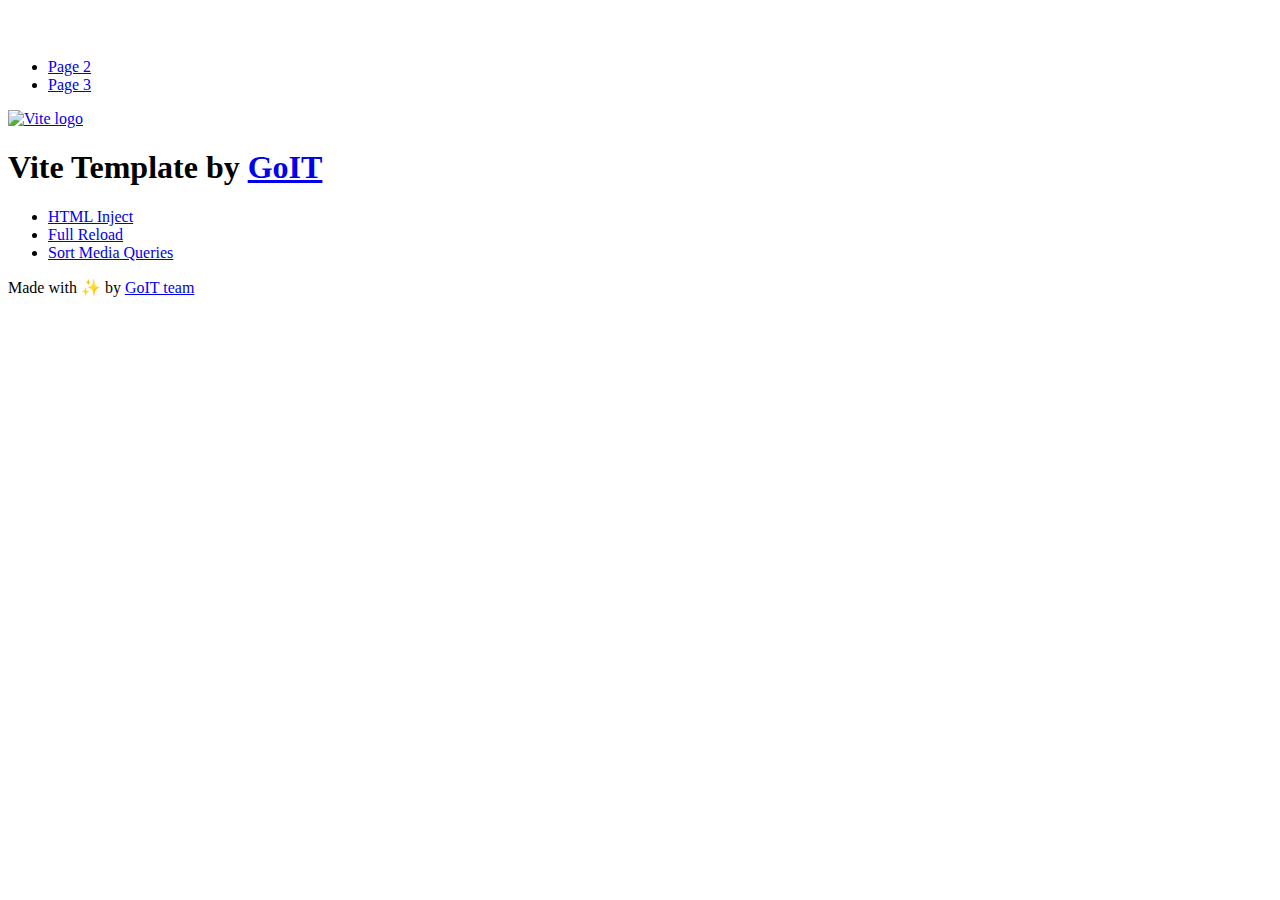
==== index.html @ 61f71ecf "Deploying to gh-pages from @ ivan-aleka/goit-js-hw-12@c25e6f3953f1cc261e9c3ea5163f58b9a5ed25ab 🚀" ====
<!DOCTYPE html>
<html lang="en">
  <head>
    <meta charset="UTF-8" />
    <link rel="icon" type="image/svg+xml" href="/goit-js-hw-12/favicon.svg" />
    <meta name="viewport" content="width=device-width, initial-scale=1.0" />
    <title>Vanilla App Template</title>
    <script type="module" crossorigin src="/goit-js-hw-12/index.js"></script>
    <link rel="stylesheet" crossorigin href="/goit-js-hw-12/assets/styles-DvPDDfy5.css">
  </head>
  <body>
    <header class="header">
  <div class="container">
    <nav class="nav">
      <a class="nav-logo" href="./index.html" aria-label="Site logo">
        <svg class="nav-logo-icon" width="100" height="30">
          <use href="/goit-js-hw-12/assets/sprite-E8vg0sBb.svg#logo"></use>
        </svg>
      </a>
      <ul class="nav-list">
        <li class="nav-item">
          <a class="nav-link {=$highlight-act}" href="./page-2.html">Page 2</a>
        </li>
        <li class="nav-item">
          <a class="nav-link {=$highlight-curr}" href="./page-3.html">Page 3</a>
        </li>
      </ul>
    </nav>
  </div>
</header>


    <main>
      <!-- Loads the specified .html file -->
      <section class="vite-promo">
  <div class="container">
    <div class="vite-promo-thumb">
      <a
        class="vite-promo-link"
        href="https://vitejs.dev/"
        target="_blank"
        rel="noopener noreferrer"
        aria-label="Link to Vite official website"
        title="Vite.js  build tool"
      >
        <!-- Path to images as from index.html file -->
        <img
          class="pic"
          src="/goit-js-hw-12/assets/vite-logo-9o_aqrTe.png"
          alt="Vite logo"
          width="640"
          height="640"
        />
      </a>
    </div>
    <h1 class="main-title">
      <span class="main-title-gradient">Vite</span>
      Template by
      <a
        class="main-title-link"
        href="https://github.com/goitacademy/vanilla-app-template"
        target="_blank"
        rel="noopener noreferrer"
      >
        GoIT
      </a>
    </h1>
  </div>
</section>

      <article class="badges">
  <div class="container">
    <ul class="badges-list">
      <li class="badges-item">
        <a
          class="badges-link"
          href="https://www.npmjs.com/package/vite-plugin-html-inject"
          target="_blank"
          rel="noopener noreferrer"
        >
          HTML Inject
        </a>
      </li>
      <li class="badges-item">
        <a
          class="badges-link"
          href="https://www.npmjs.com/package/vite-plugin-full-reload"
          target="_blank"
          rel="noopener noreferrer"
        >
          Full Reload
        </a>
      </li>
      <li class="badges-item">
        <a
          class="badges-link"
          href="https://www.npmjs.com/package/postcss-sort-media-queries"
          target="_blank"
          rel="noopener noreferrer"
        >
          Sort Media Queries
        </a>
      </li>
    </ul>
  </div>
</article>

    </main>

    <footer class="footer">
  <div class="container">
    <p class="footer-desc">
      Made with ✨ by
      <a
        class="footer-link"
        href="https://goit.global/ua/"
        target="_blank"
        rel="noopener noreferrer"
      >
        GoIT team
      </a>
    </p>
  </div>
</footer>


  </body>
</html>
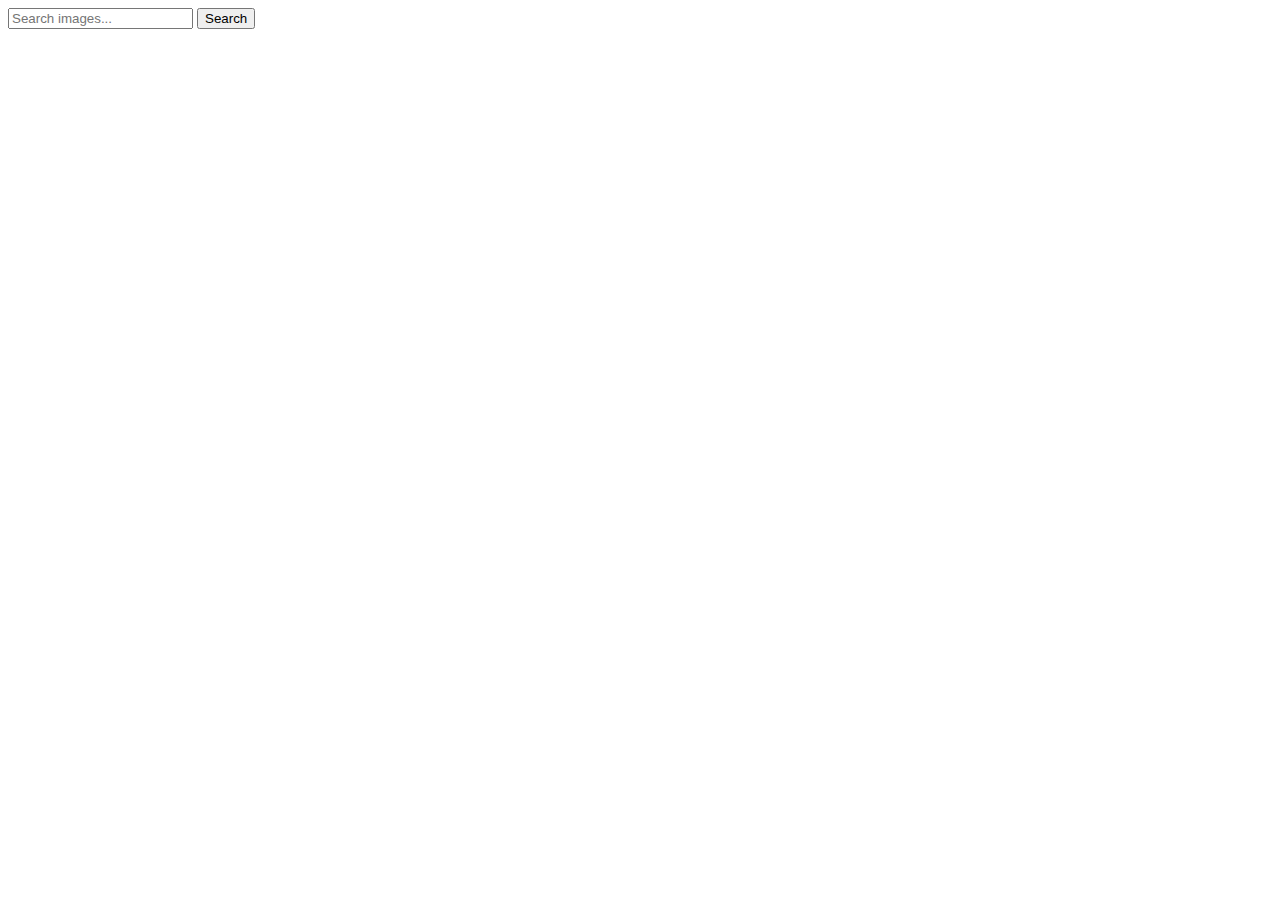
==== commit 76cc54d0: "Deploying to gh-pages from @ ivan-aleka/goit-js-hw-12@48152f86212569e7cf4f1dd76e11f157e89ad820 🚀" ====
--- a/index.html
+++ b/index.html
@@ -4,125 +4,40 @@
     <meta charset="UTF-8" />
     <link rel="icon" type="image/svg+xml" href="/goit-js-hw-12/favicon.svg" />
     <meta name="viewport" content="width=device-width, initial-scale=1.0" />
-    <title>Vanilla App Template</title>
+    <title>goit-js-hw-11</title>
+    <link rel="preconnect" href="https://fonts.googleapis.com" />
+    <link rel="preconnect" href="https://fonts.gstatic.com" crossorigin />
+    <link
+      href="https://fonts.googleapis.com/css2?family=Montserrat:wght@400;600&display=swap"
+      rel="stylesheet"
+    />
     <script type="module" crossorigin src="/goit-js-hw-12/index.js"></script>
-    <link rel="stylesheet" crossorigin href="/goit-js-hw-12/assets/styles-DvPDDfy5.css">
+    <link rel="modulepreload" crossorigin href="/goit-js-hw-12/assets/vendor-DBMDmZZa.js">
+    <link rel="stylesheet" crossorigin href="/goit-js-hw-12/assets/vendor-DkczhqSJ.css">
+    <link rel="stylesheet" crossorigin href="/goit-js-hw-12/assets/index-BzuEH5ZR.css">
   </head>
   <body>
-    <header class="header">
-  <div class="container">
-    <nav class="nav">
-      <a class="nav-logo" href="./index.html" aria-label="Site logo">
-        <svg class="nav-logo-icon" width="100" height="30">
-          <use href="/goit-js-hw-12/assets/sprite-E8vg0sBb.svg#logo"></use>
-        </svg>
-      </a>
-      <ul class="nav-list">
-        <li class="nav-item">
-          <a class="nav-link {=$highlight-act}" href="./page-2.html">Page 2</a>
-        </li>
-        <li class="nav-item">
-          <a class="nav-link {=$highlight-curr}" href="./page-3.html">Page 3</a>
-        </li>
-      </ul>
-    </nav>
-  </div>
-</header>
-
-
-    <main>
-      <!-- Loads the specified .html file -->
-      <section class="vite-promo">
-  <div class="container">
-    <div class="vite-promo-thumb">
-      <a
-        class="vite-promo-link"
-        href="https://vitejs.dev/"
-        target="_blank"
-        rel="noopener noreferrer"
-        aria-label="Link to Vite official website"
-        title="Vite.js  build tool"
-      >
-        <!-- Path to images as from index.html file -->
-        <img
-          class="pic"
-          src="/goit-js-hw-12/assets/vite-logo-9o_aqrTe.png"
-          alt="Vite logo"
-          width="640"
-          height="640"
+    <div class="container">
+      <form class="search-form js-search-form">
+        <input
+          class="search-input js-search-input"
+          type="text"
+          name="user_query"
+          required
+          placeholder="Search images..."
         />
-      </a>
+        <button class="search-btn" type="submit">Search</button>
+      </form>
     </div>
-    <h1 class="main-title">
-      <span class="main-title-gradient">Vite</span>
-      Template by
-      <a
-        class="main-title-link"
-        href="https://github.com/goitacademy/vanilla-app-template"
-        target="_blank"
-        rel="noopener noreferrer"
-      >
-        GoIT
-      </a>
-    </h1>
-  </div>
-</section>
-
-      <article class="badges">
-  <div class="container">
-    <ul class="badges-list">
-      <li class="badges-item">
-        <a
-          class="badges-link"
-          href="https://www.npmjs.com/package/vite-plugin-html-inject"
-          target="_blank"
-          rel="noopener noreferrer"
-        >
-          HTML Inject
-        </a>
-      </li>
-      <li class="badges-item">
-        <a
-          class="badges-link"
-          href="https://www.npmjs.com/package/vite-plugin-full-reload"
-          target="_blank"
-          rel="noopener noreferrer"
-        >
-          Full Reload
-        </a>
-      </li>
-      <li class="badges-item">
-        <a
-          class="badges-link"
-          href="https://www.npmjs.com/package/postcss-sort-media-queries"
-          target="_blank"
-          rel="noopener noreferrer"
-        >
-          Sort Media Queries
-        </a>
-      </li>
-    </ul>
-  </div>
-</article>
-
-    </main>
-
-    <footer class="footer">
-  <div class="container">
-    <p class="footer-desc">
-      Made with ✨ by
-      <a
-        class="footer-link"
-        href="https://goit.global/ua/"
-        target="_blank"
-        rel="noopener noreferrer"
-      >
-        GoIT team
-      </a>
-    </p>
-  </div>
-</footer>
-
-
+    <div class="loader" style="display: none">
+      Loading images, please wait...
+    </div>
+    <div class="gallery"></div>
+    <button class="load-more" type="submit" style="display: none">
+      Load more
+    </button>
+    <div class="loader" style="display: none">
+      Loading images, please wait...
+    </div>
   </body>
 </html>
